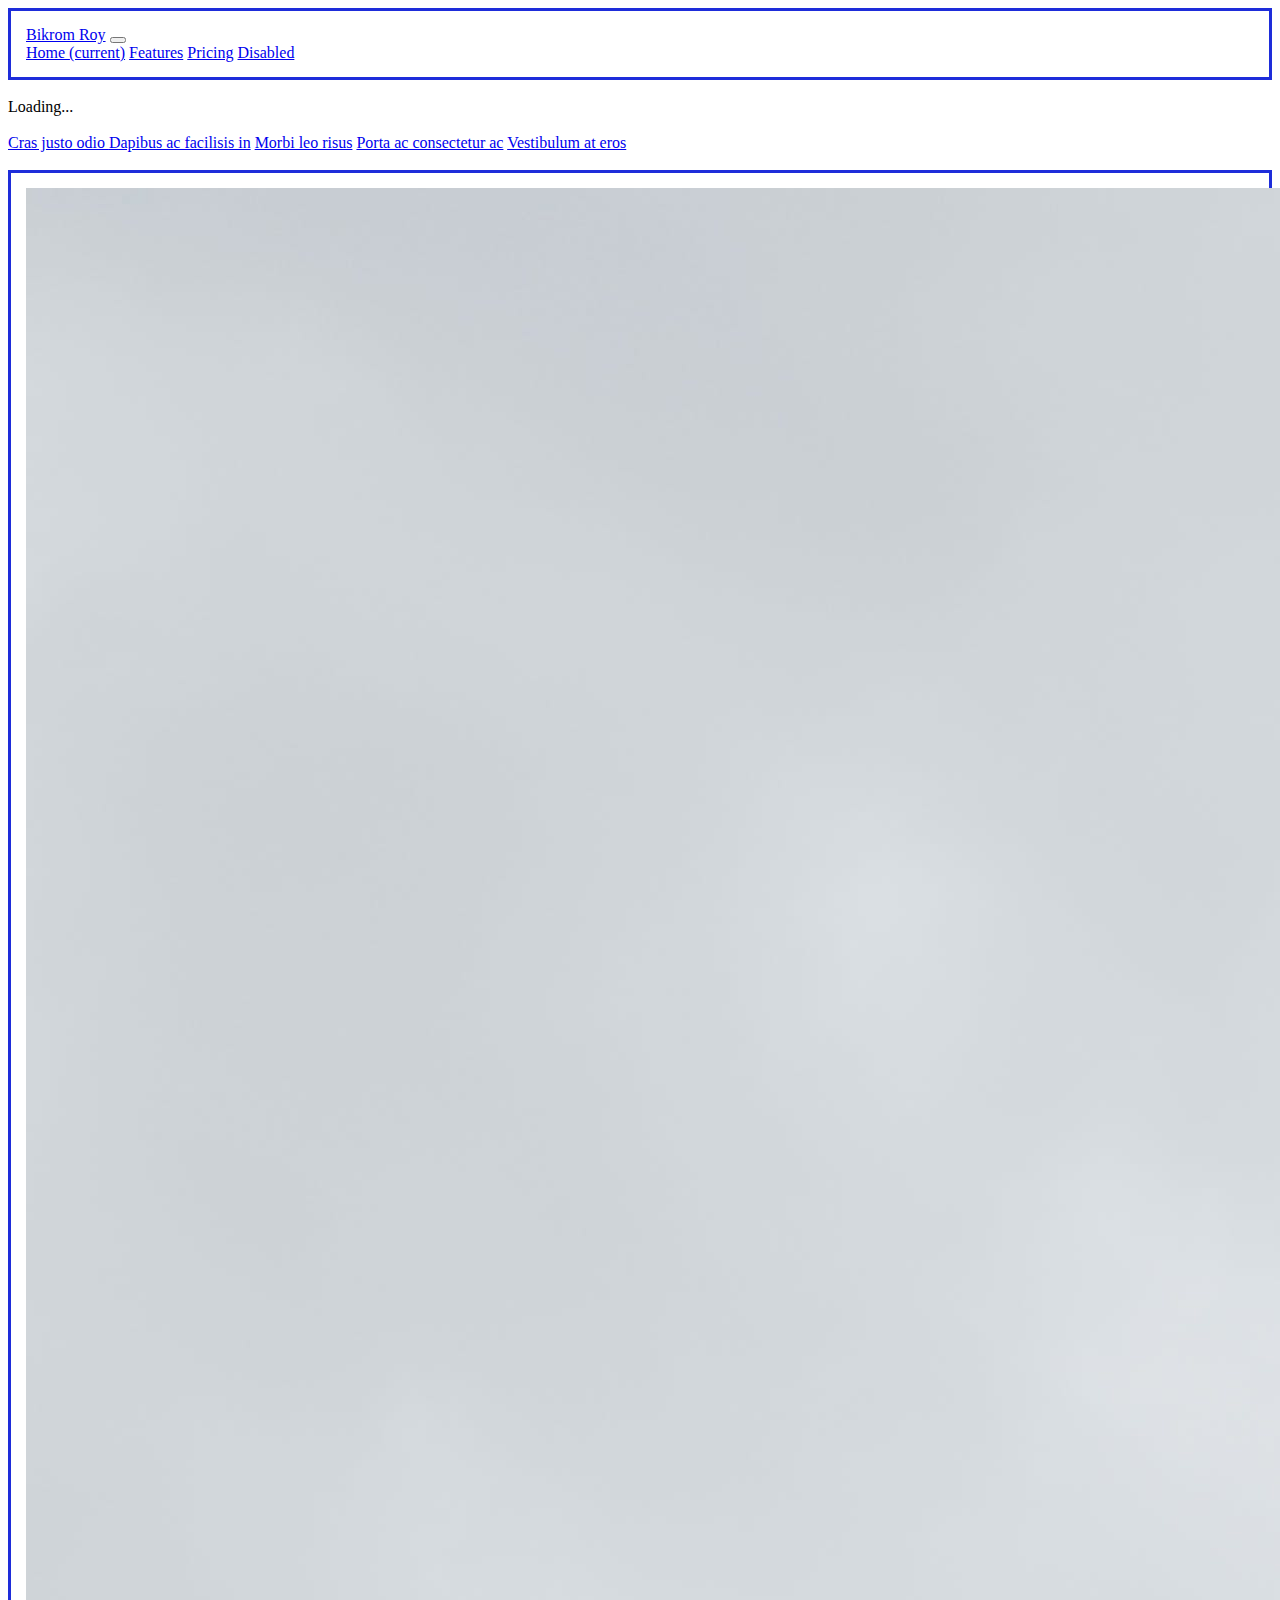
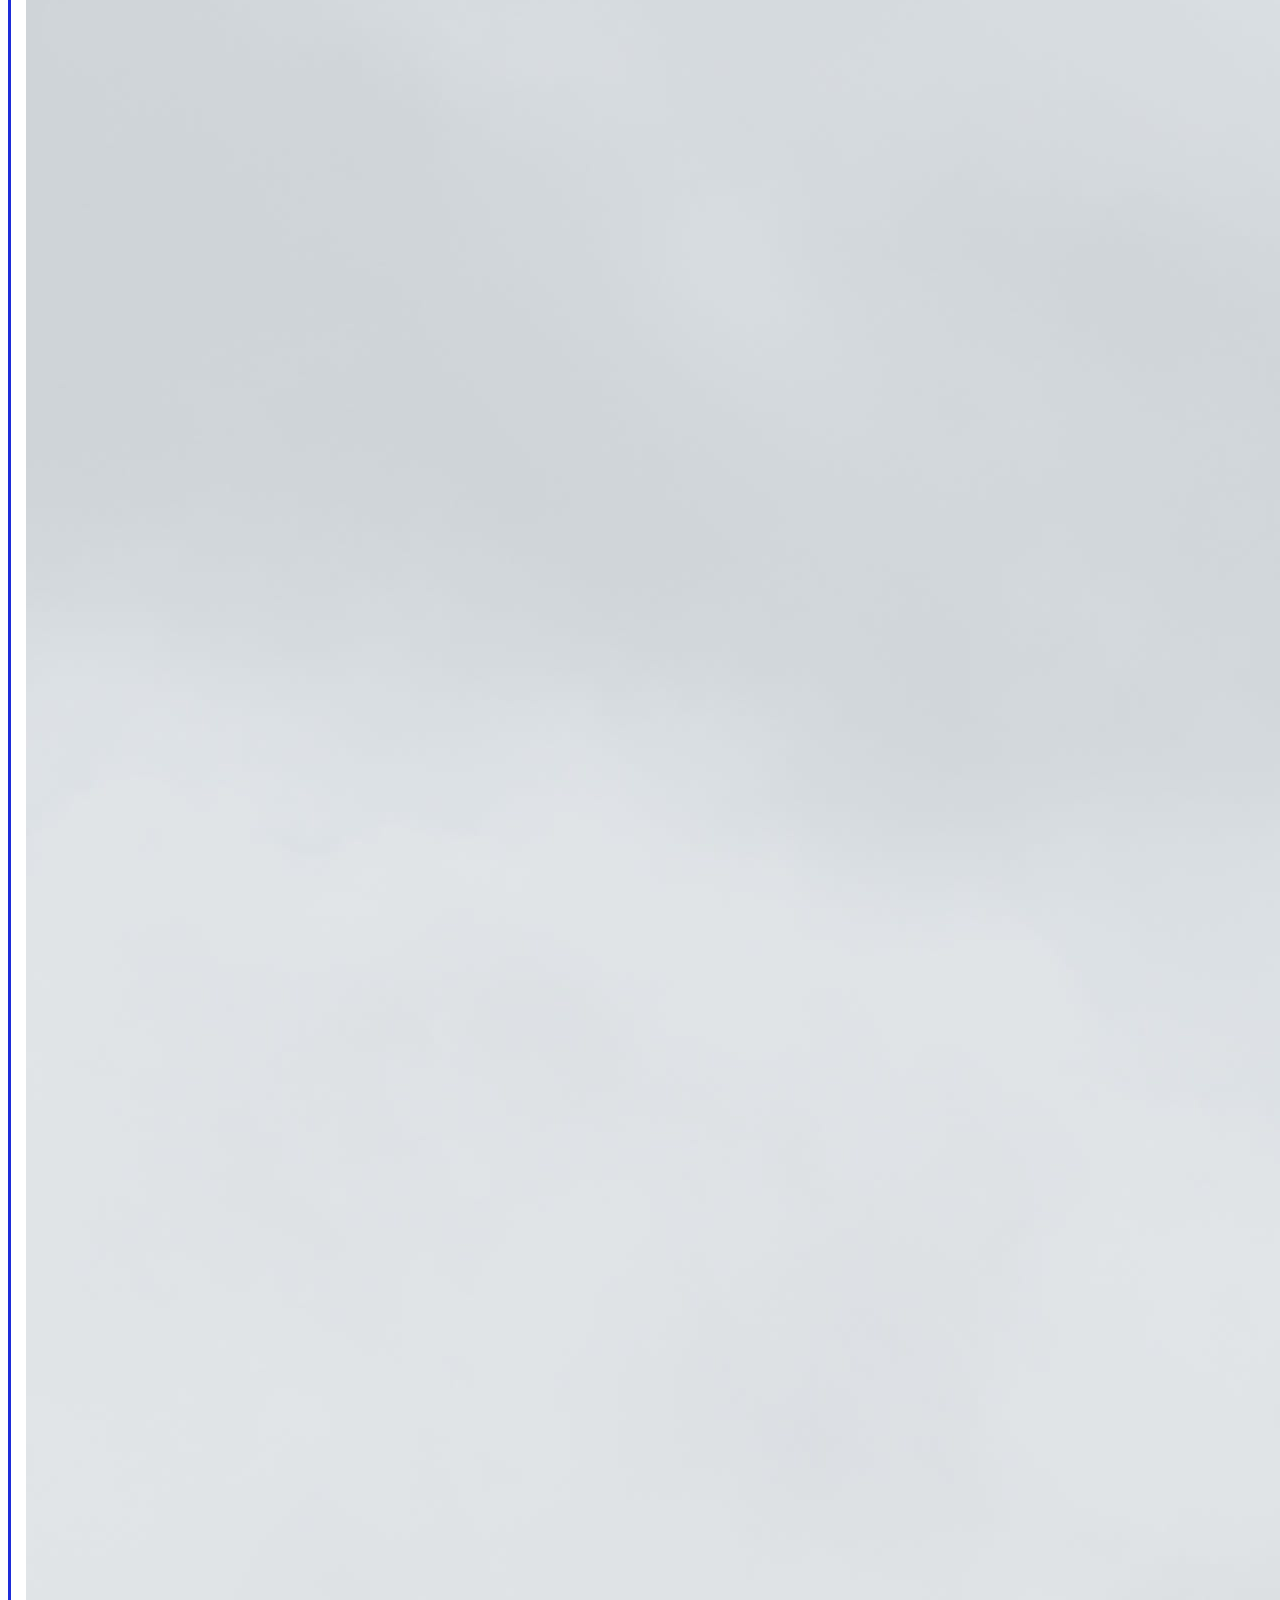
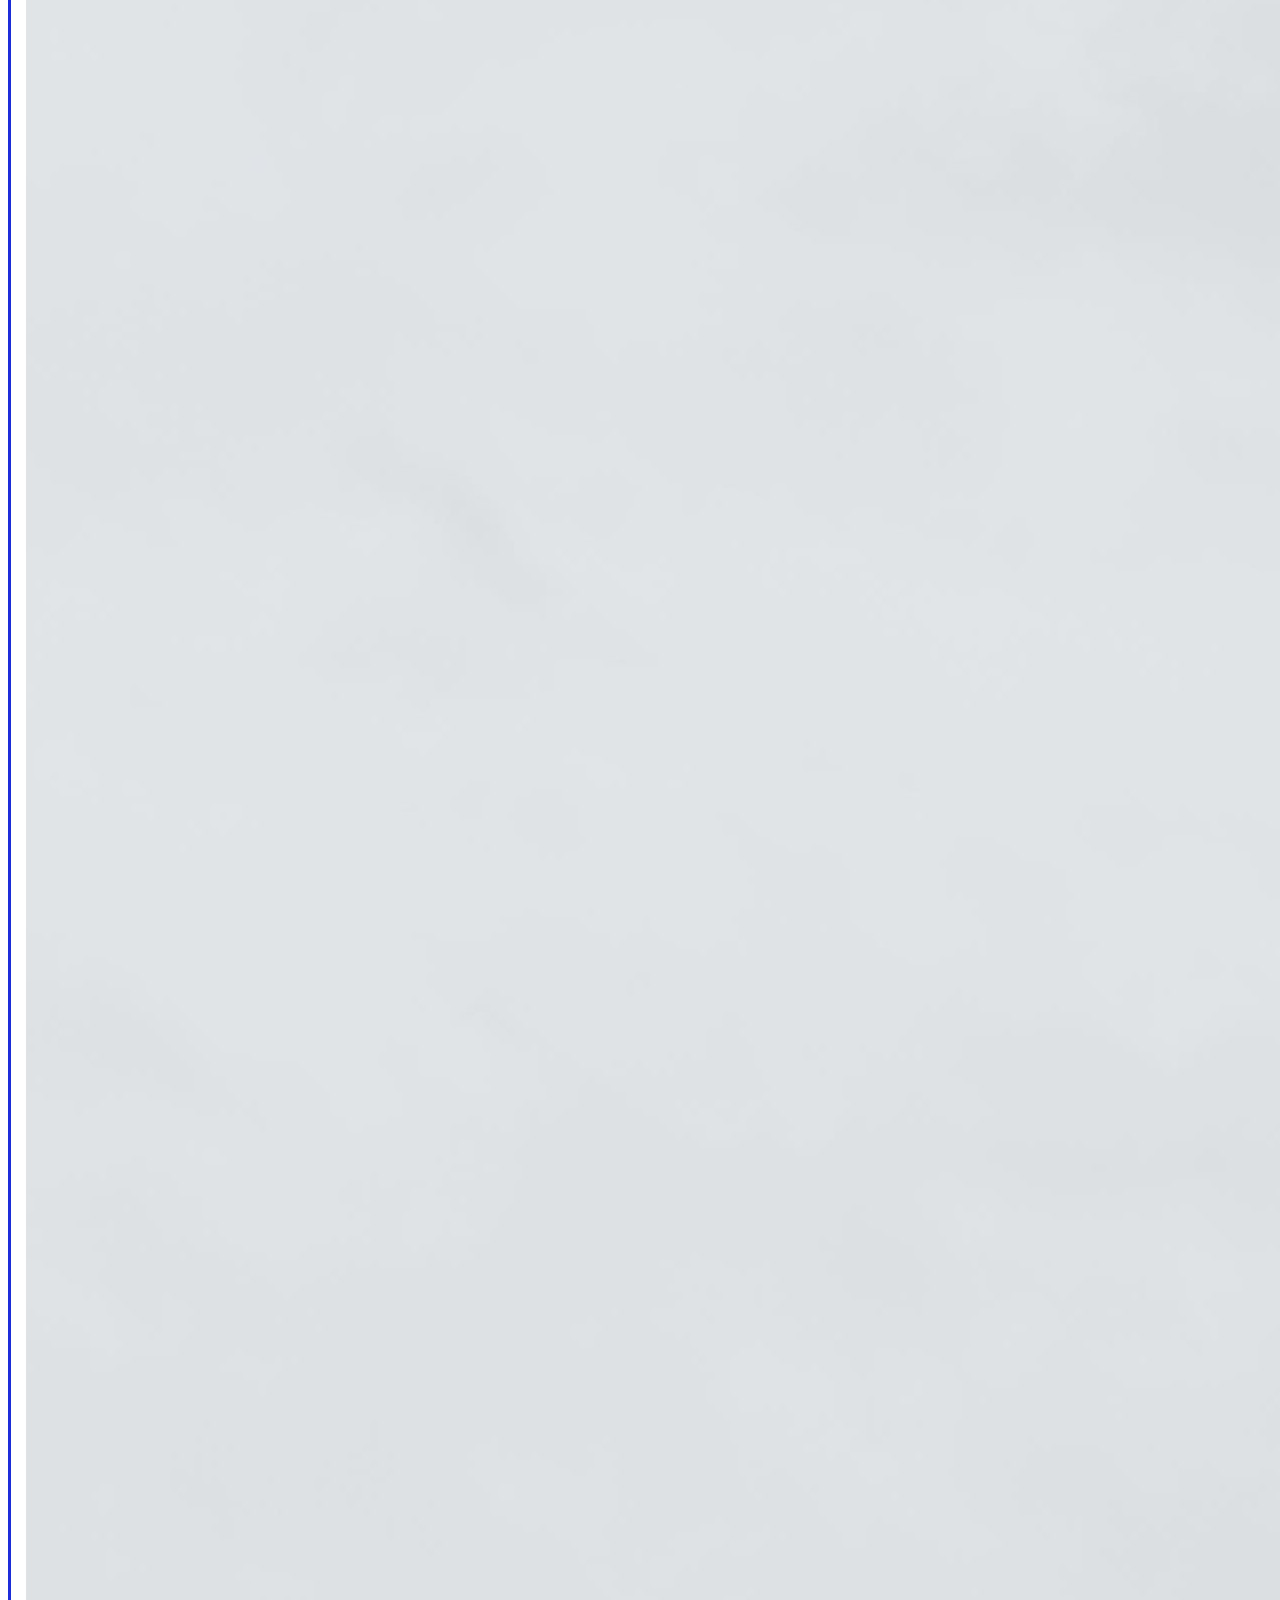
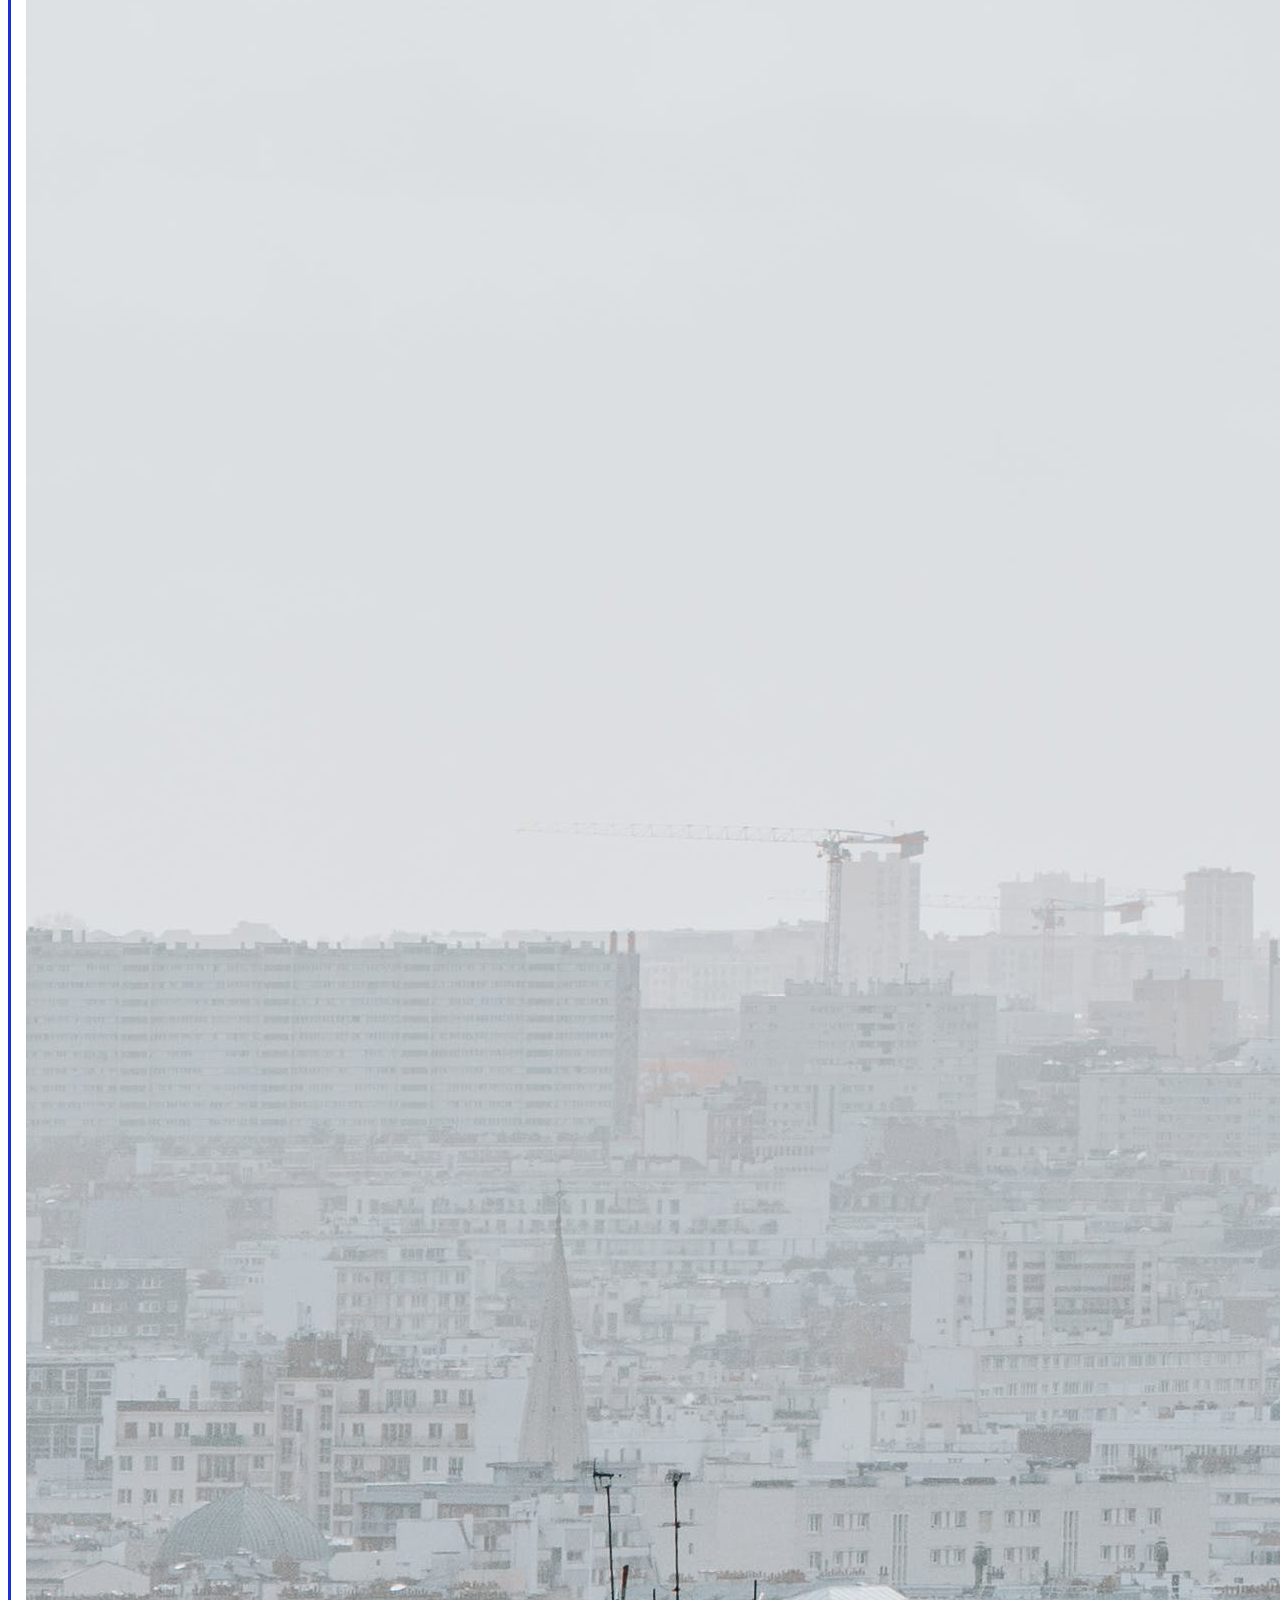
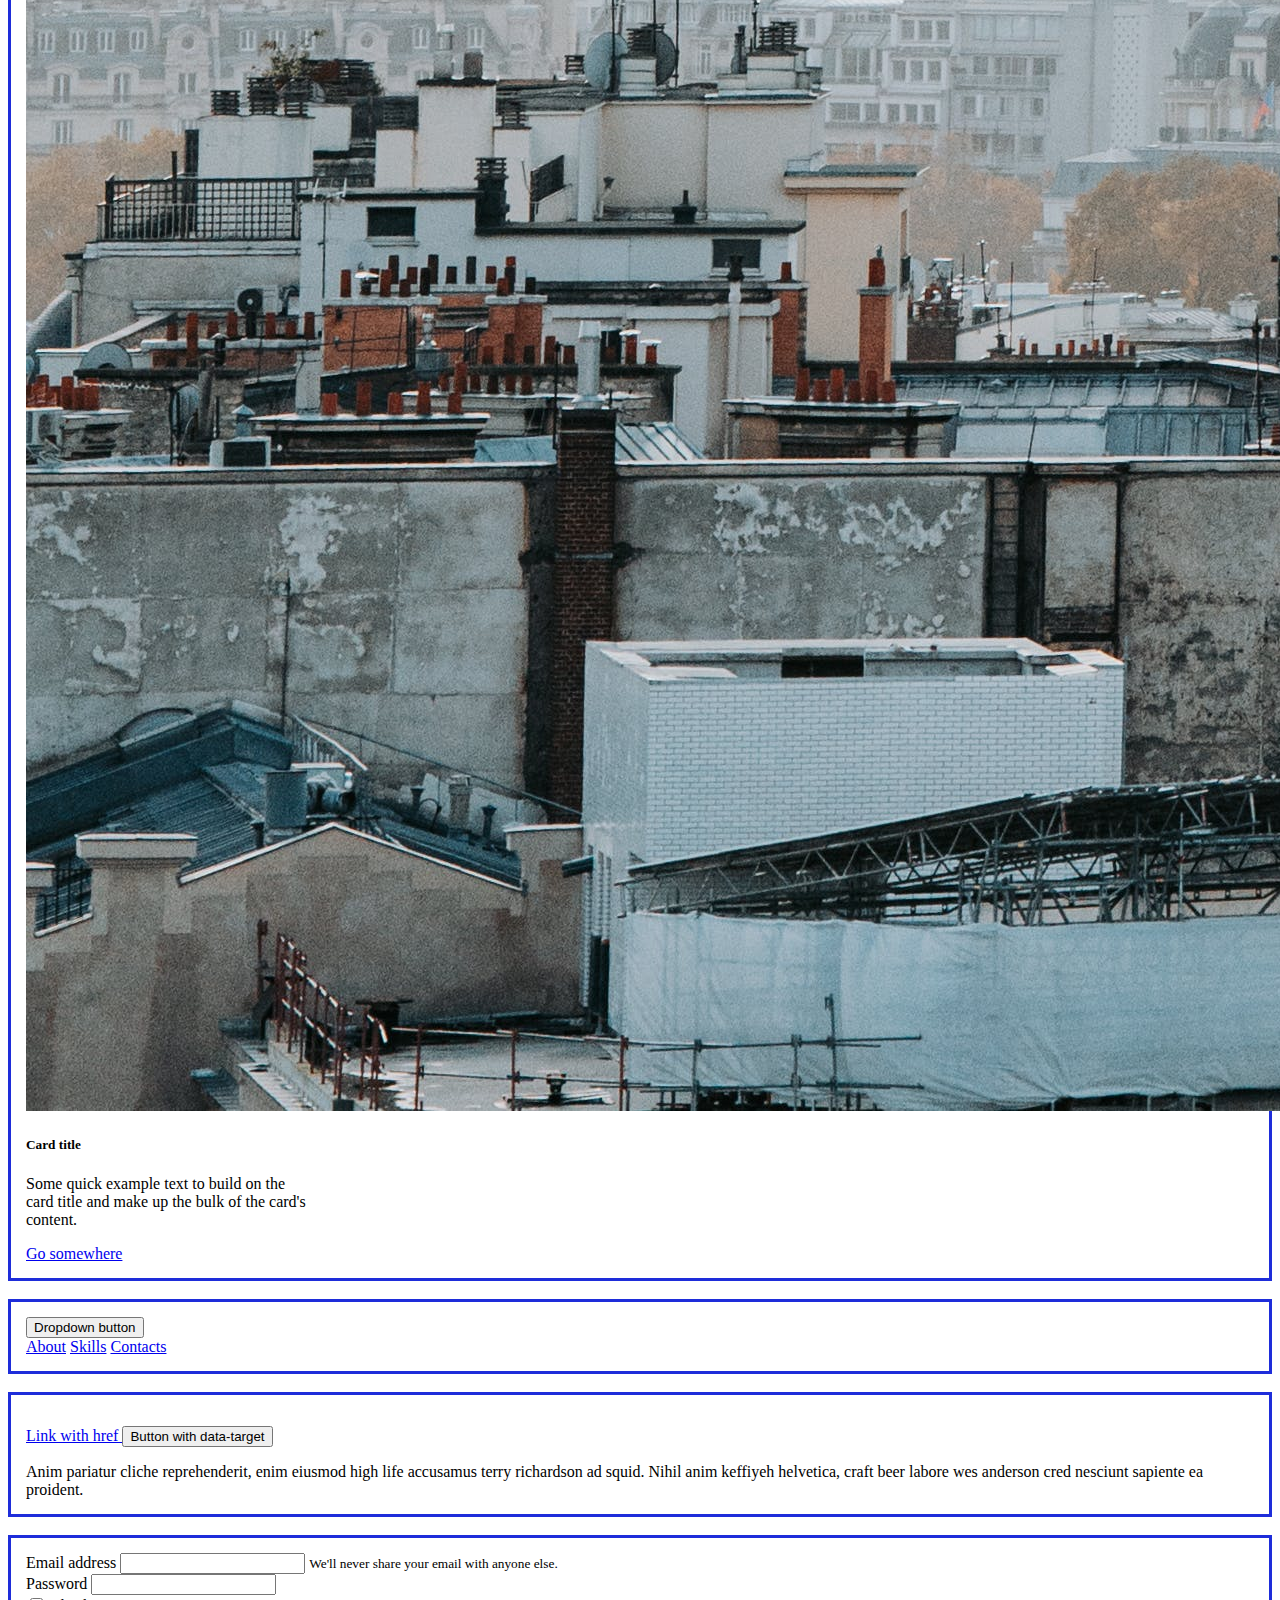
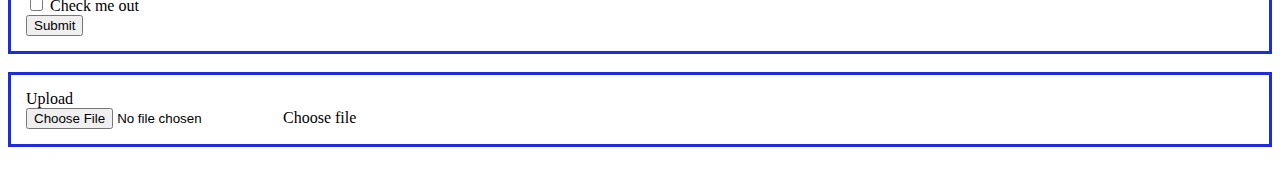
==== new index.html @ 65471af9 "new" ====
<!doctype html>
<html lang="en">

<head>
    <!-- Required meta tags -->
    <meta charset="utf-8">
    <meta name="viewport" content="width=device-width, initial-scale=1, shrink-to-fit=no">

    <!-- Bootstrap CSS -->
    <link rel="stylesheet" href="https://cdn.jsdelivr.net/npm/bootstrap@4.5.3/dist/css/bootstrap.min.css"
        integrity="sha384-TX8t27EcRE3e/ihU7zmQxVncDAy5uIKz4rEkgIXeMed4M0jlfIDPvg6uqKI2xXr2" crossorigin="anonymous">
    <link rel="stylesheet" href="/CSS/main.css">
    
    <title>Hello,Bootstrap</title>
</head>

<body>

    <!-- This is a navber section  -->
    <div class="container">
        <nav class="navbar navbar-expand-lg navbar-light bg-light">
            <a class="navbar-brand bg-danger" href="#">Bikrom Roy</a>
            <button class="navbar-toggler" type="button" data-toggle="collapse" data-target="#navbarNavAltMarkup"
                aria-controls="navbarNavAltMarkup" aria-expanded="false" aria-label="Toggle navigation">
                <span class="navbar-toggler-icon"></span>
            </button>
            <div class="collapse navbar-collapse" id="navbarNavAltMarkup">
                <div class="navbar-nav">
                    <a class="nav-link active" href="#">Home <span class="sr-only">(current)</span></a>
                    <a class="nav-link" href="#">Features</a>
                    <a class="nav-link" href="#">Pricing</a>
                    <a class="nav-link disabled" href="#" tabindex="-1" aria-disabled="true">Disabled</a>
                </div>
            </div>
        </nav>
    </div>
<br>
    <!-- This is a span section  -->
    <div class="spinner-border text-primary m-5" role="status">
        <span class="sr-only">Loading...</span>
    </div>
    <br>

    <!-- This is a list group section  -->

    <div class="list-group">
        <a href="#" class="list-group-item list-group-item-action active">
            Cras justo odio
        </a>
        <a href="#" class="list-group-item list-group-item-action">Dapibus ac facilisis in</a>
        <a href="#" class="list-group-item list-group-item-action">Morbi leo risus</a>
        <a href="#" class="list-group-item list-group-item-action">Porta ac consectetur ac</a>
        <a href="#" class="list-group-item list-group-item-action disabled" tabindex="-1"
            aria-disabled="true">Vestibulum at eros</a>
    </div>
    <br>

    <!-- This is a cards section  -->
    <div class="container">

        <div class="card" style="width: 18rem;">
            <img src="/Image/eiffel tower.jpg" class="card-img-top" alt="...">

            <div class="card-body">
                <h5 class="card-title">Card title</h5>
                <p class="card-text">Some quick example text to build on the card title and make up the bulk of the
                    card's content.</p>
                <a href="#" class="btn btn-warning">Go somewhere</a>
            </div>
        </div>
    </div>
    <br>

    <!-- This is a Dropdown Section  -->

    <div class="container">
        <div class="dropdown m-3">
            <button class="btn btn-danger dropdown-toggle" type="button" id="dropdownMenuButton" data-toggle="dropdown"
                aria-haspopup="true" aria-expanded="false">
                Dropdown button
            </button>
            <div class="dropdown-menu" aria-labelledby="dropdownMenuButton">
                <a class="dropdown-item" href="#">About</a>
                <a class="dropdown-item" href="#">Skills</a>
                <a class="dropdown-item" href="#">Contacts</a>
            </div>
        </div>
    </div>
    </div>
<br>
    <!-- This is a collapse section  -->
    <div class="container">
        <p>
            <a class="btn btn-primary" data-toggle="collapse" href="#collapseExample" role="button"
                aria-expanded="false" aria-controls="collapseExample">
                Link with href
            </a>
            <button class="btn btn-primary" type="button" data-toggle="collapse" data-target="#collapseExample"
                aria-expanded="false" aria-controls="collapseExample">
                Button with data-target
            </button>
        </p>
        <div class="collapse" id="collapseExample">
            <div class="card card-body">
                Anim pariatur cliche reprehenderit, enim eiusmod high life accusamus terry richardson ad squid. Nihil
                anim keffiyeh helvetica, craft beer labore wes anderson cred nesciunt sapiente ea proident.
            </div>
        </div>
    </div>
<br>
    <!-- This is a Form Section  -->
    <div class="container">
        <form>
            <div class="form-group">
                <label for="exampleInputEmail1">Email address</label>
                <input type="email" class="form-control" id="exampleInputEmail1" aria-describedby="emailHelp">
                <small id="emailHelp" class="form-text text-muted">We'll never share your email with anyone
                    else.</small>
            </div>
            <div class="form-group">
                <label for="exampleInputPassword1">Password</label>
                <input type="password" class="form-control" id="exampleInputPassword1">
            </div>
            <div class="form-group form-check">
                <input type="checkbox" class="form-check-input" id="exampleCheck1">
                <label class="form-check-label" for="exampleCheck1">Check me out</label>
            </div>
            <button type="submit" class="btn btn-warning">Submit</button>
        </form>
    </div>
<br>

<!-- This is a input Section  -->

<div class="container">
    <div class="input-group m-3">
        <div class="input-group-prepend">
          <span class="input-group-text" id="inputGroupFileAddon01">Upload</span>
        </div>
        <div class="custom-file">
          <input type="file" class="custom-file-input" id="inputGroupFile01" aria-describedby="inputGroupFileAddon01">
          <label class="custom-file-label" for="inputGroupFile01">Choose file</label>
        </div>
      </div>
</div>
<br>





    <!-- Optional JavaScript; choose one of the two! -->

    <!-- Option 1: jQuery and Bootstrap Bundle (includes Popper) -->
    <script src="https://code.jquery.com/jquery-3.5.1.slim.min.js"
        integrity="sha384-DfXdz2htPH0lsSSs5nCTpuj/zy4C+OGpamoFVy38MVBnE+IbbVYUew+OrCXaRkfj"
        crossorigin="anonymous"></script>
    <script src="https://cdn.jsdelivr.net/npm/bootstrap@4.5.3/dist/js/bootstrap.bundle.min.js"
        integrity="sha384-ho+j7jyWK8fNQe+A12Hb8AhRq26LrZ/JpcUGGOn+Y7RsweNrtN/tE3MoK7ZeZDyx"
        crossorigin="anonymous"></script>

    <!-- Option 2: jQuery, Popper.js, and Bootstrap JS
    <script src="https://code.jquery.com/jquery-3.5.1.slim.min.js" integrity="sha384-DfXdz2htPH0lsSSs5nCTpuj/zy4C+OGpamoFVy38MVBnE+IbbVYUew+OrCXaRkfj" crossorigin="anonymous"></script>
    <script src="https://cdn.jsdelivr.net/npm/popper.js@1.16.1/dist/umd/popper.min.js" integrity="sha384-9/reFTGAW83EW2RDu2S0VKaIzap3H66lZH81PoYlFhbGU+6BZp6G7niu735Sk7lN" crossorigin="anonymous"></script>
    <script src="https://cdn.jsdelivr.net/npm/bootstrap@4.5.3/dist/js/bootstrap.min.js" integrity="sha384-w1Q4orYjBQndcko6MimVbzY0tgp4pWB4lZ7lr30WKz0vr/aWKhXdBNmNb5D92v7s" crossorigin="anonymous"></script>
    -->
</body>

</html>
---- CSS/main.css ----
.container {
    border: 3px solid rgb(30, 45, 218);
    padding: 15px;

}

/* .container-fluide {
    border: 3px solid red;
    padding: 15px;

}

.col {
    border: 3px solid rgb(248, 63, 63);
}

.col-1 {
    border: 2px solid rgb(248, 63, 165);

}

.col-3 {
    border: 2px solid rgb(248, 63, 165);

}

.col-5 {
    border: 2px solid rgb(248, 63, 165);

}

.col-7 {
    border: 2px solid rgb(248, 63, 165);

}

.col-8 {
    border: 2px solid rgb(248, 63, 165);

}

.col-4 {
    border: 2px solid rgb(248, 63, 165);

} */
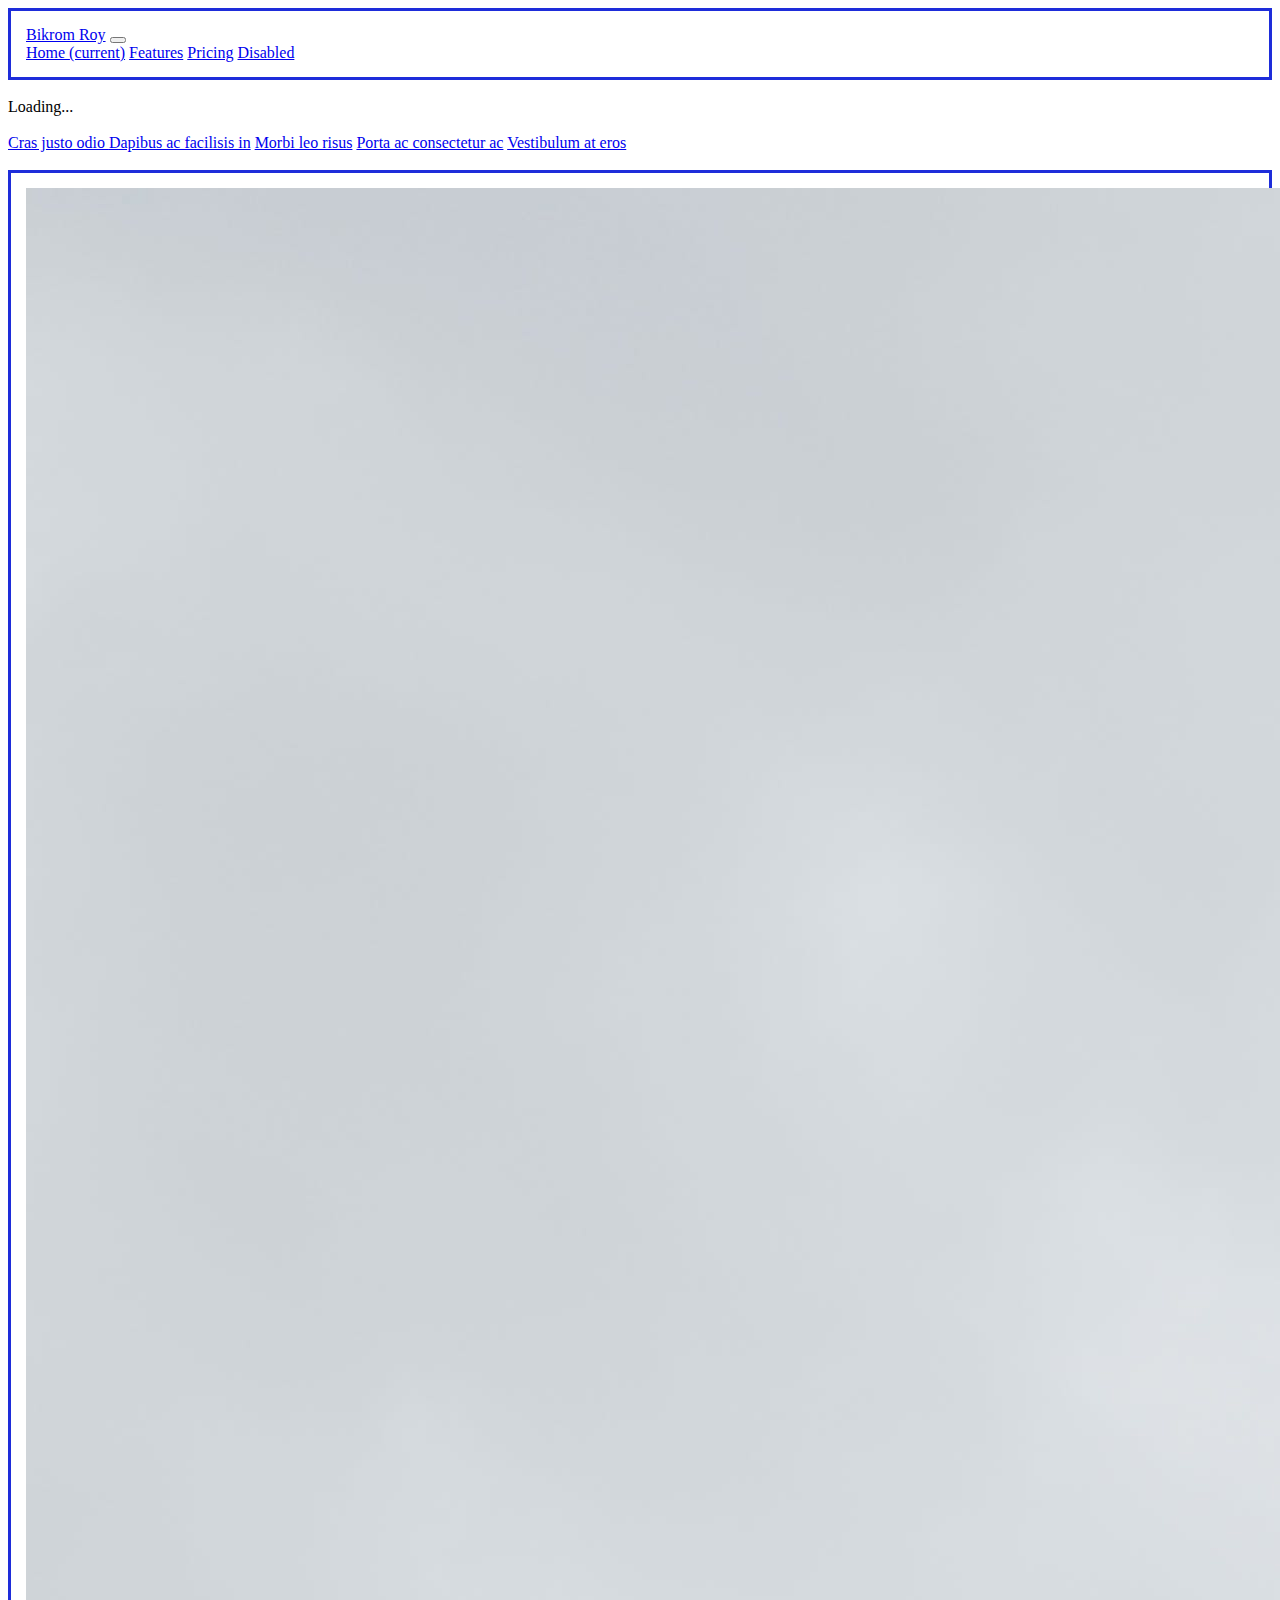
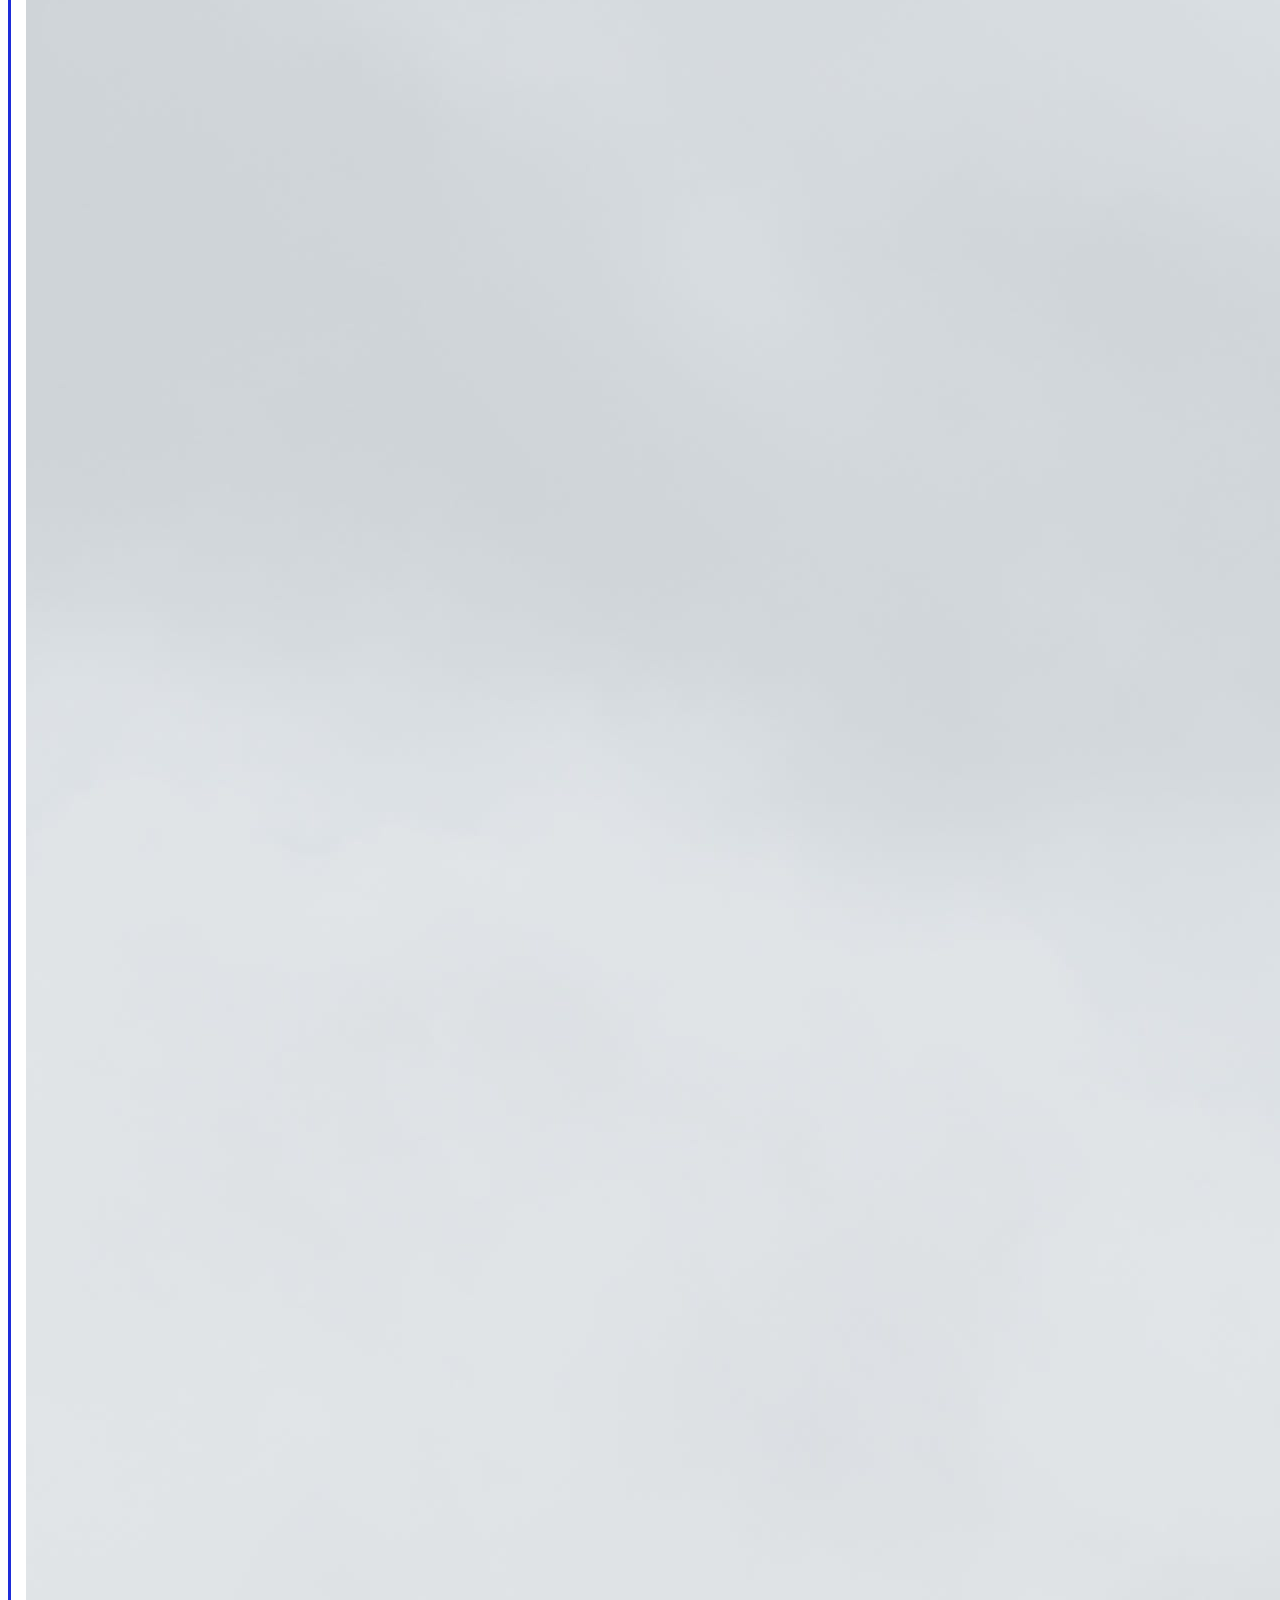
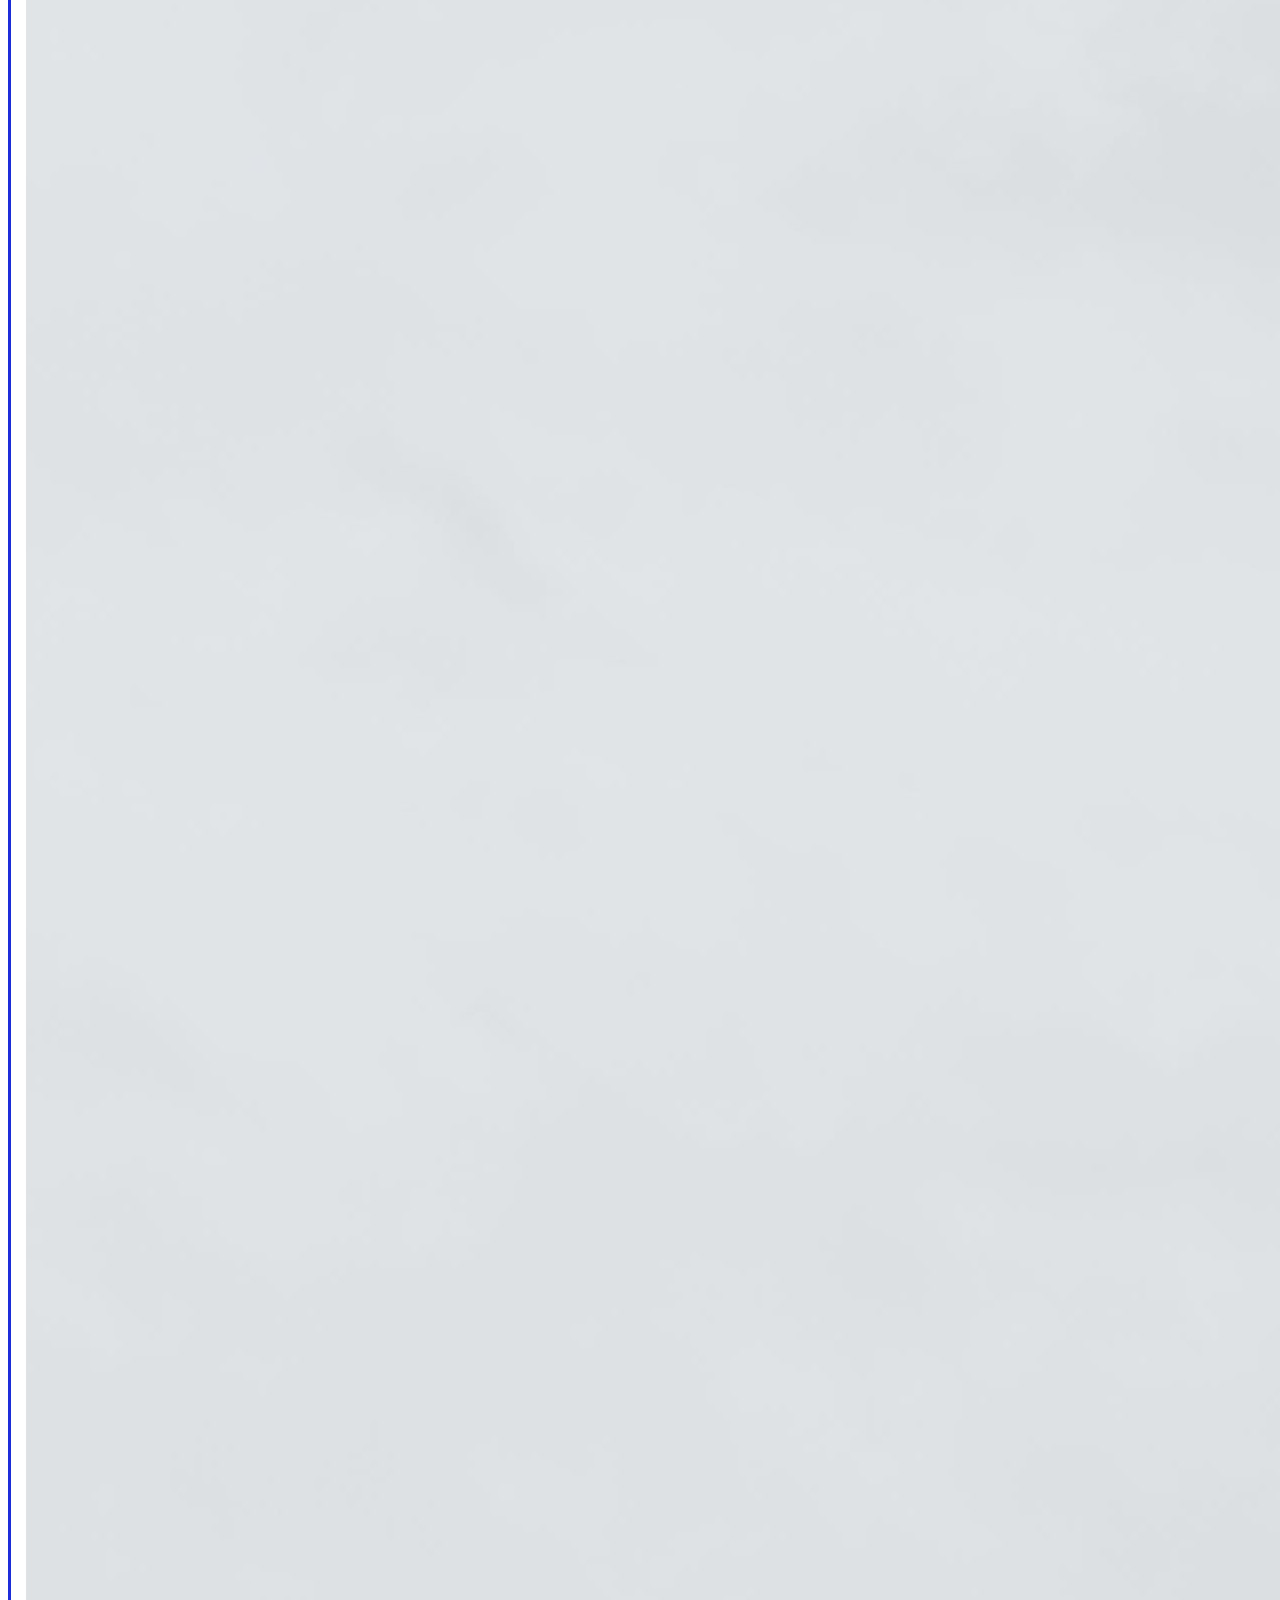
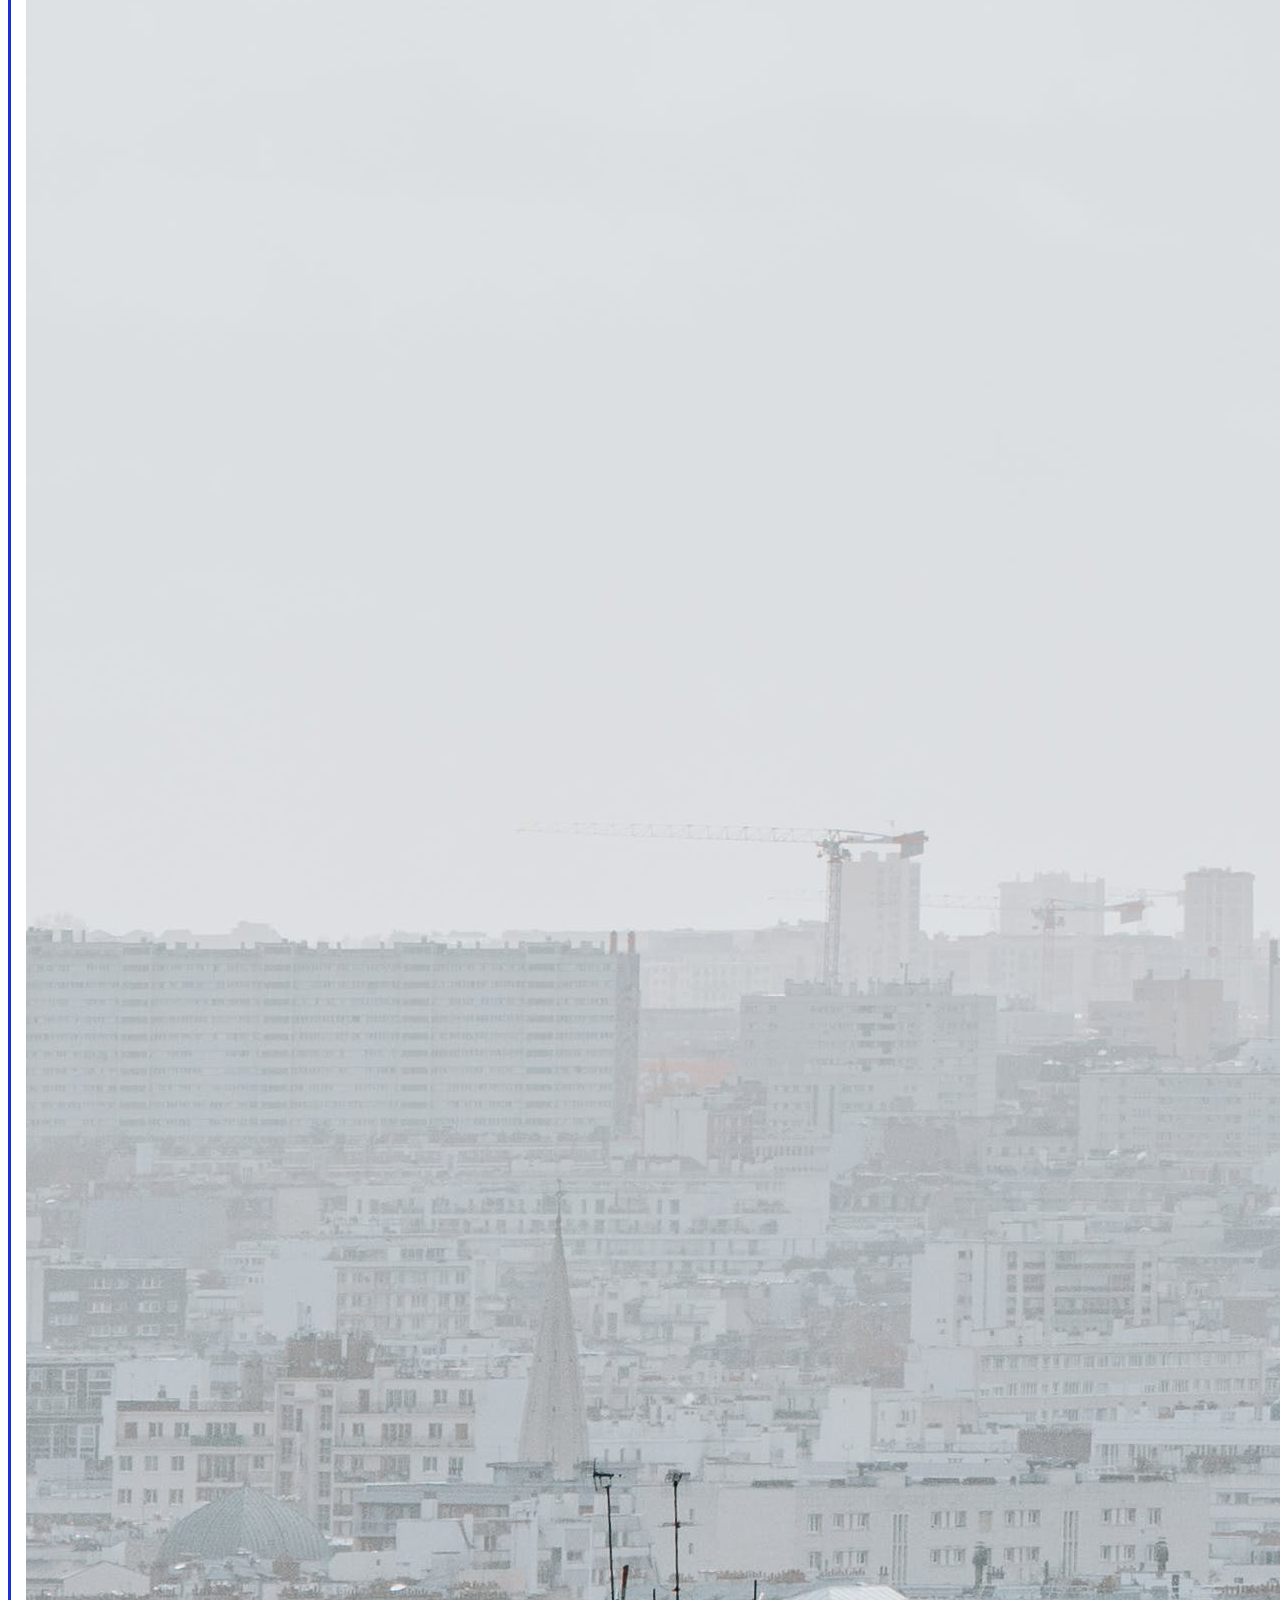
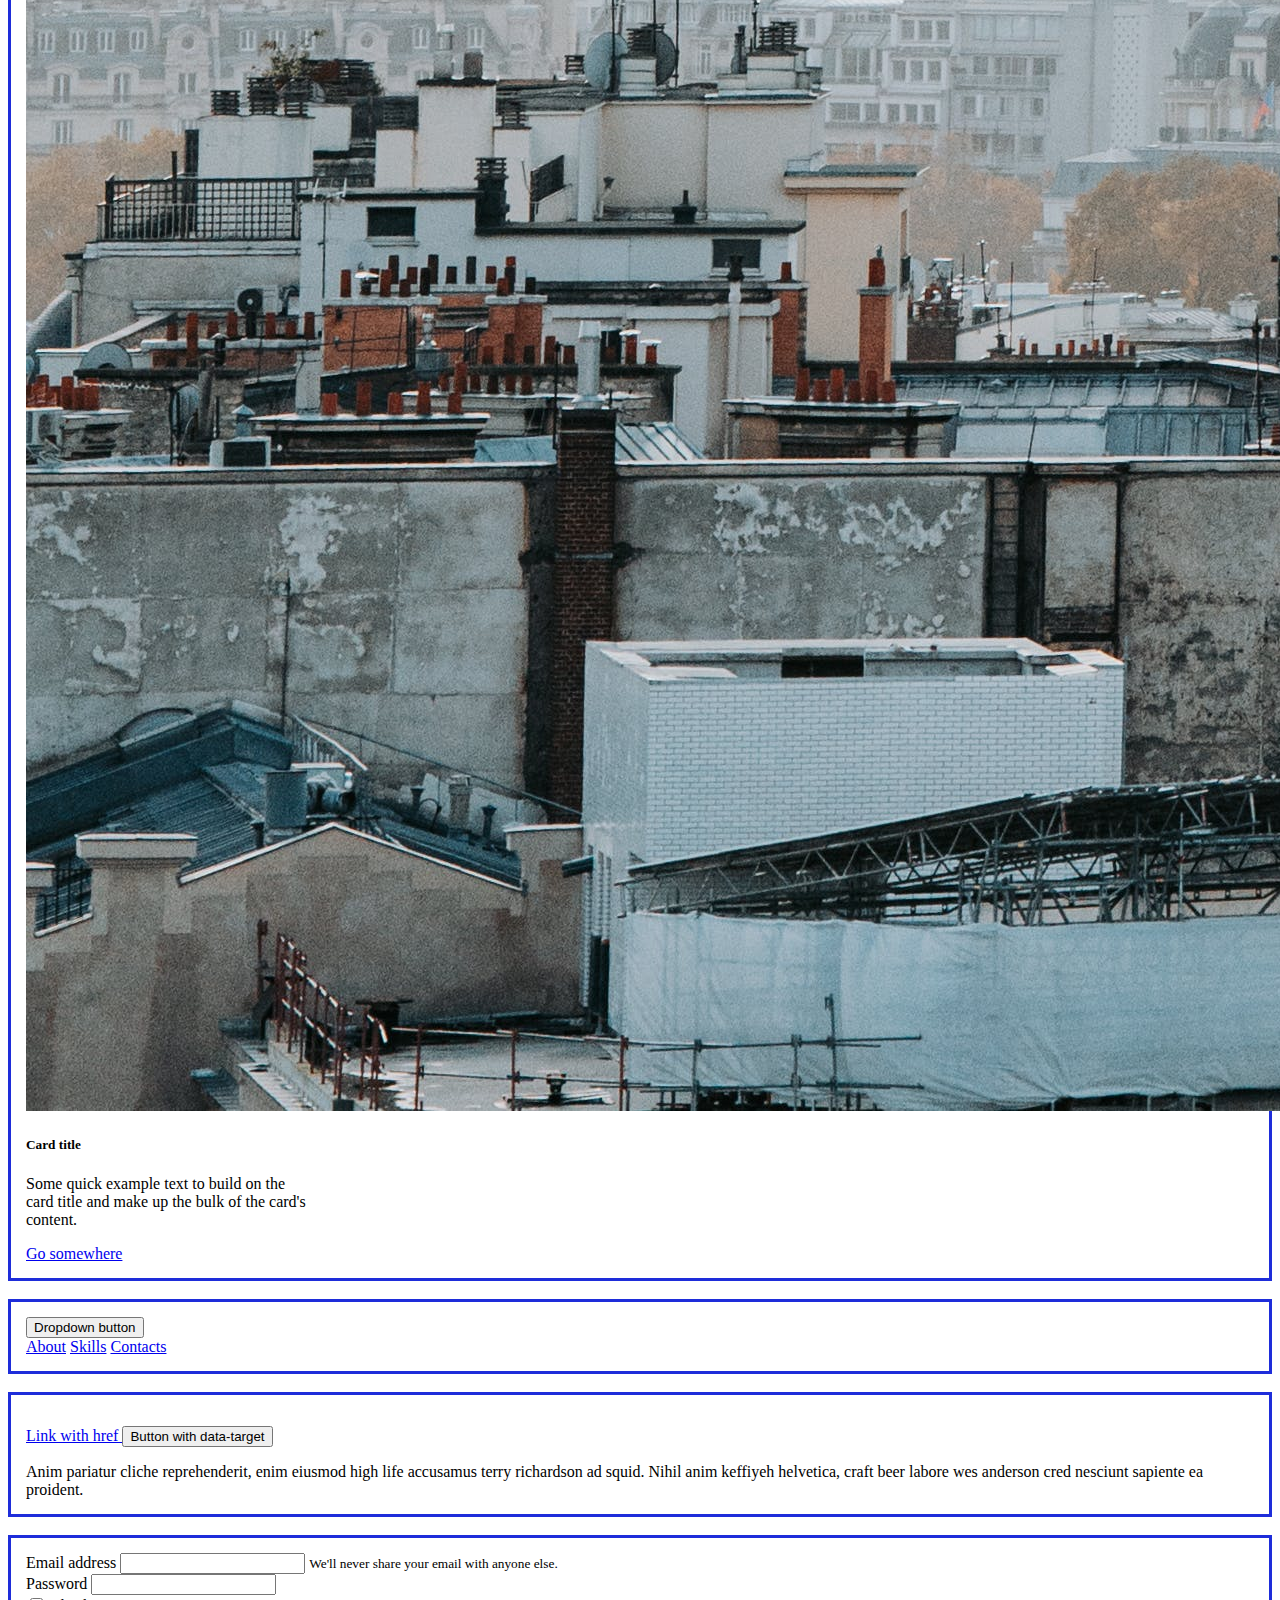
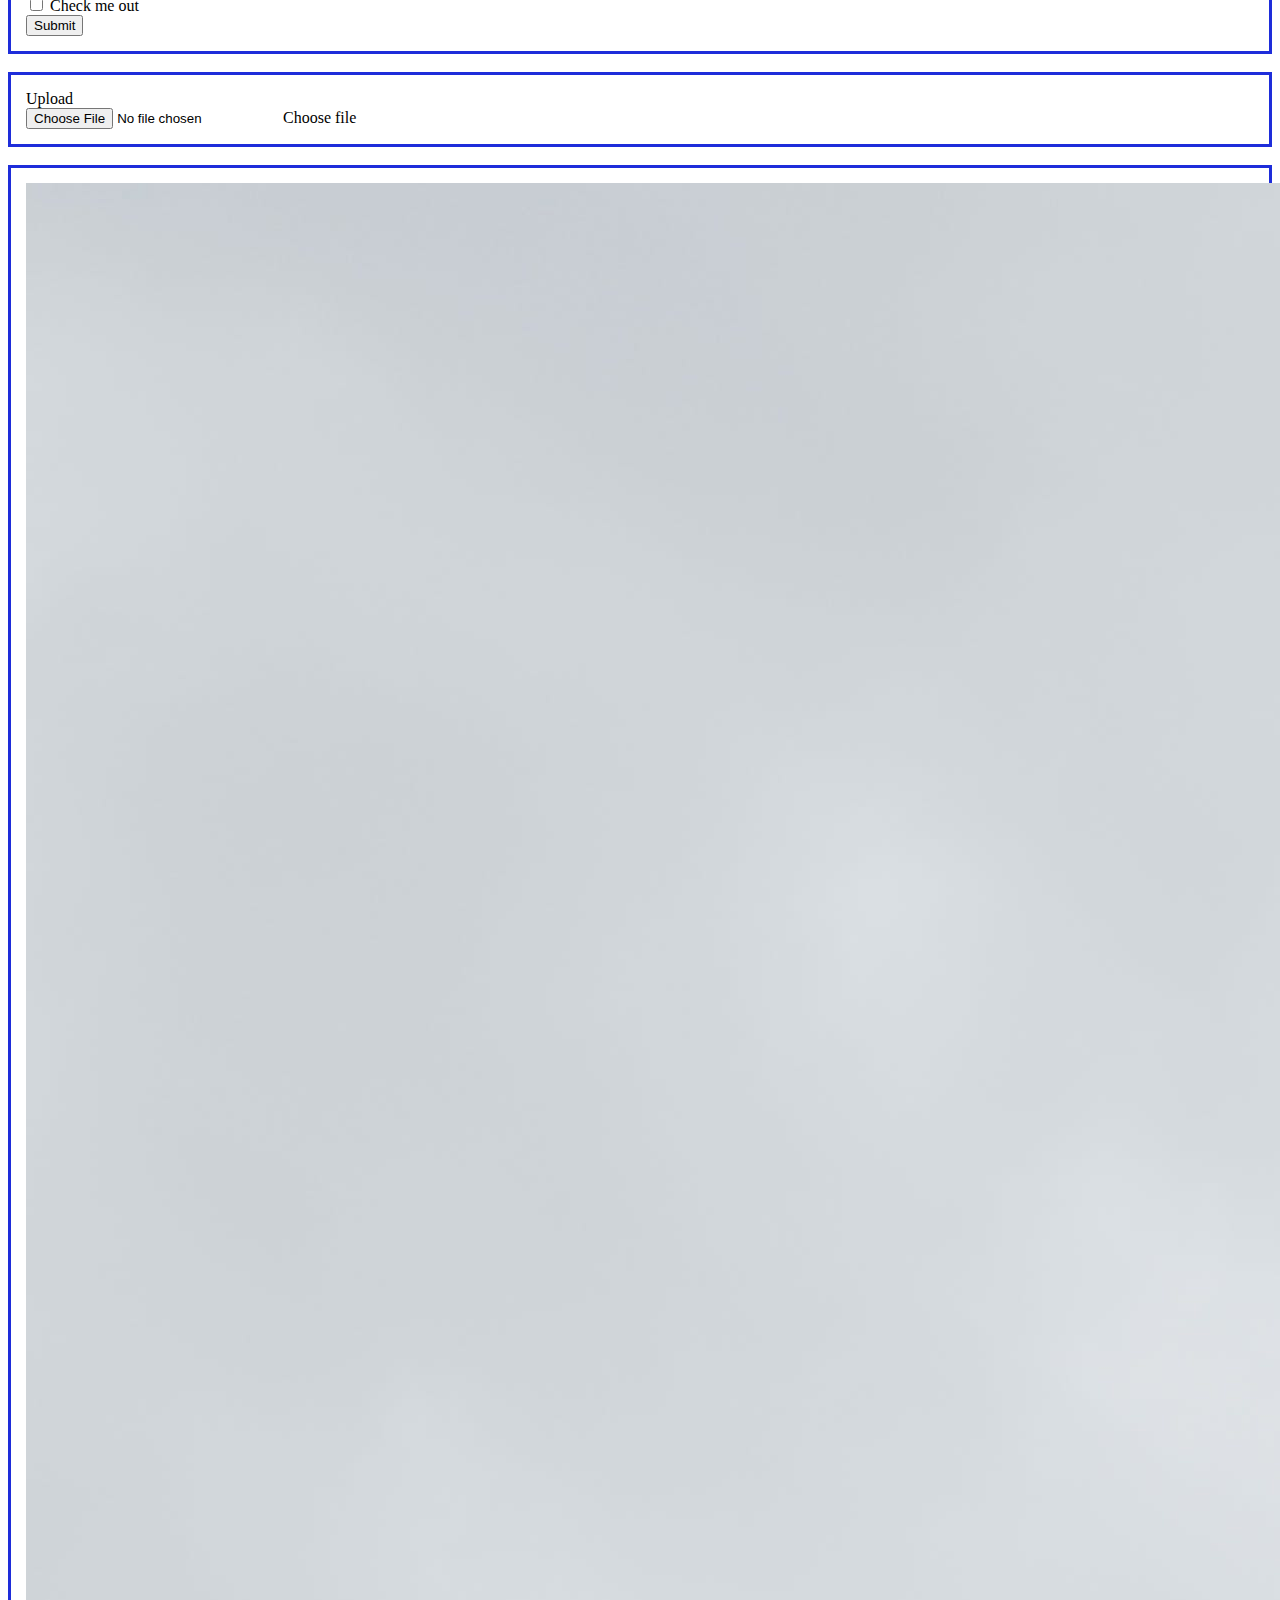
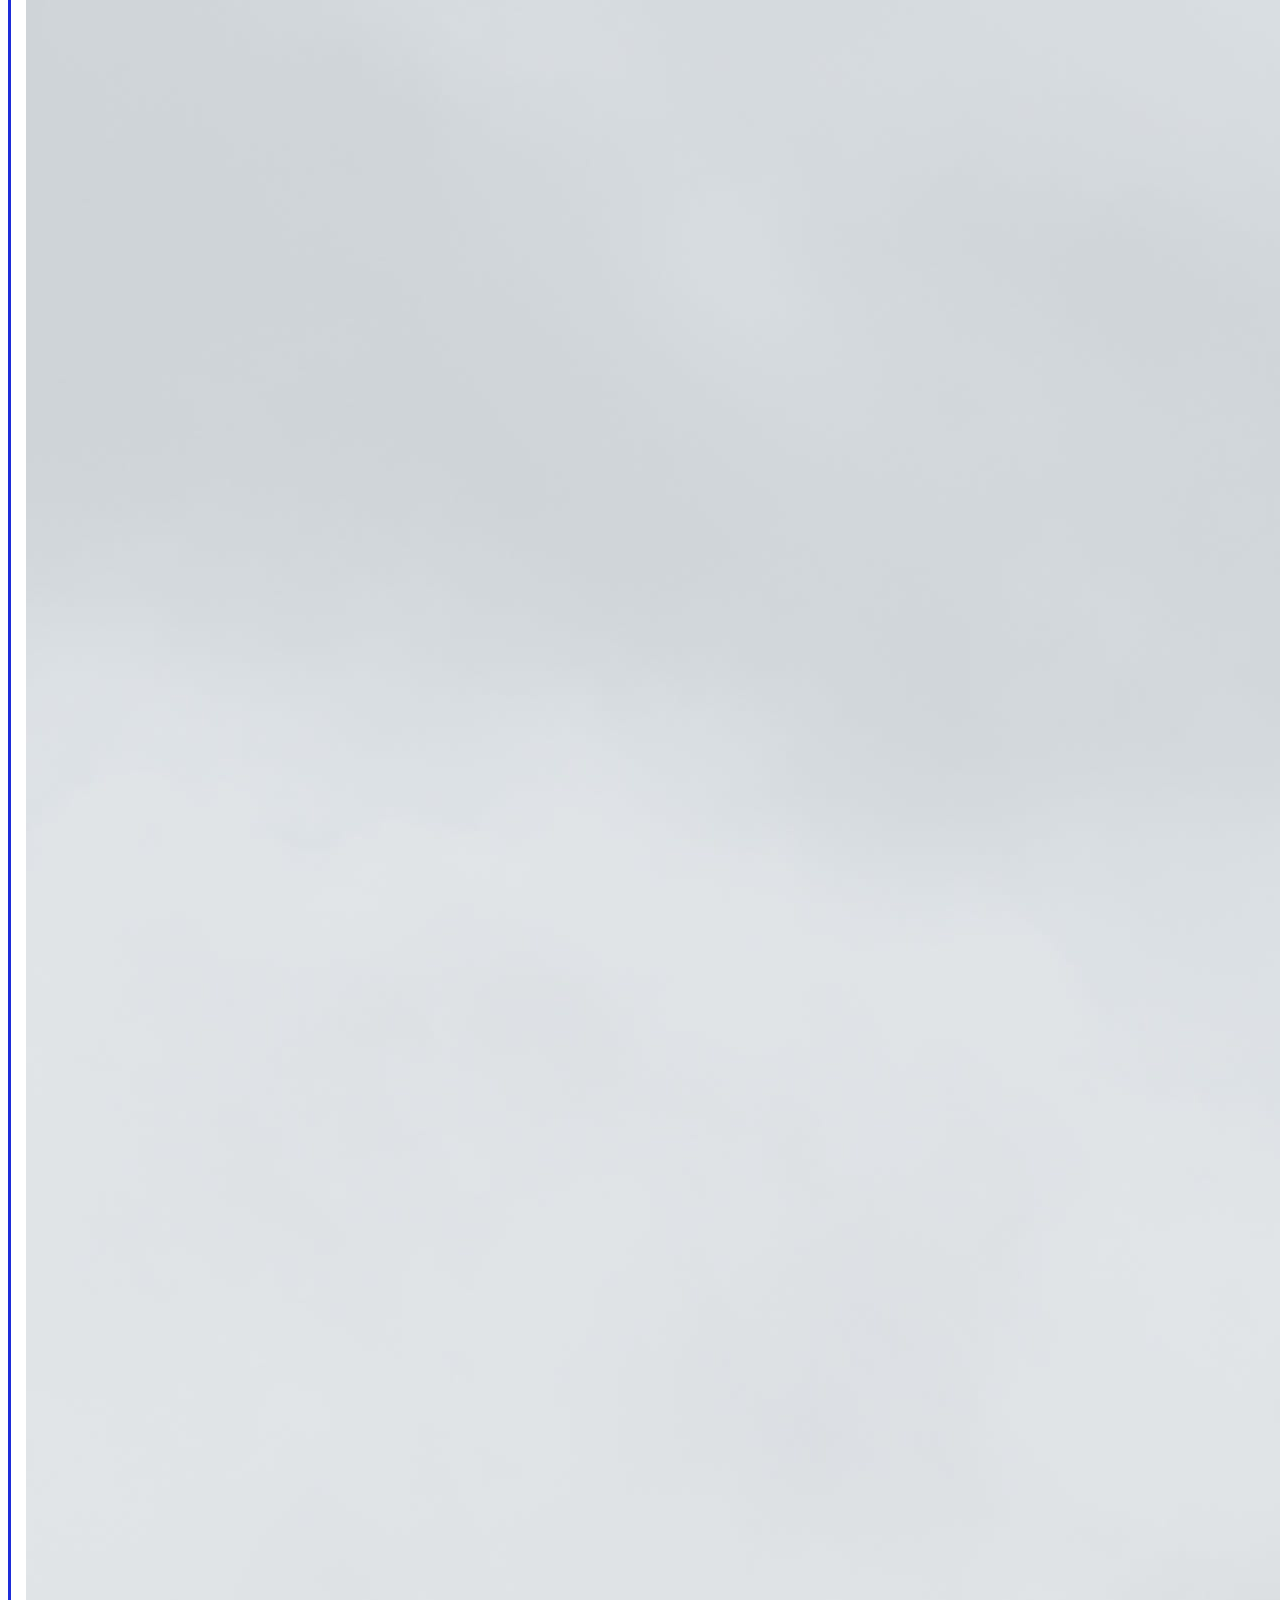
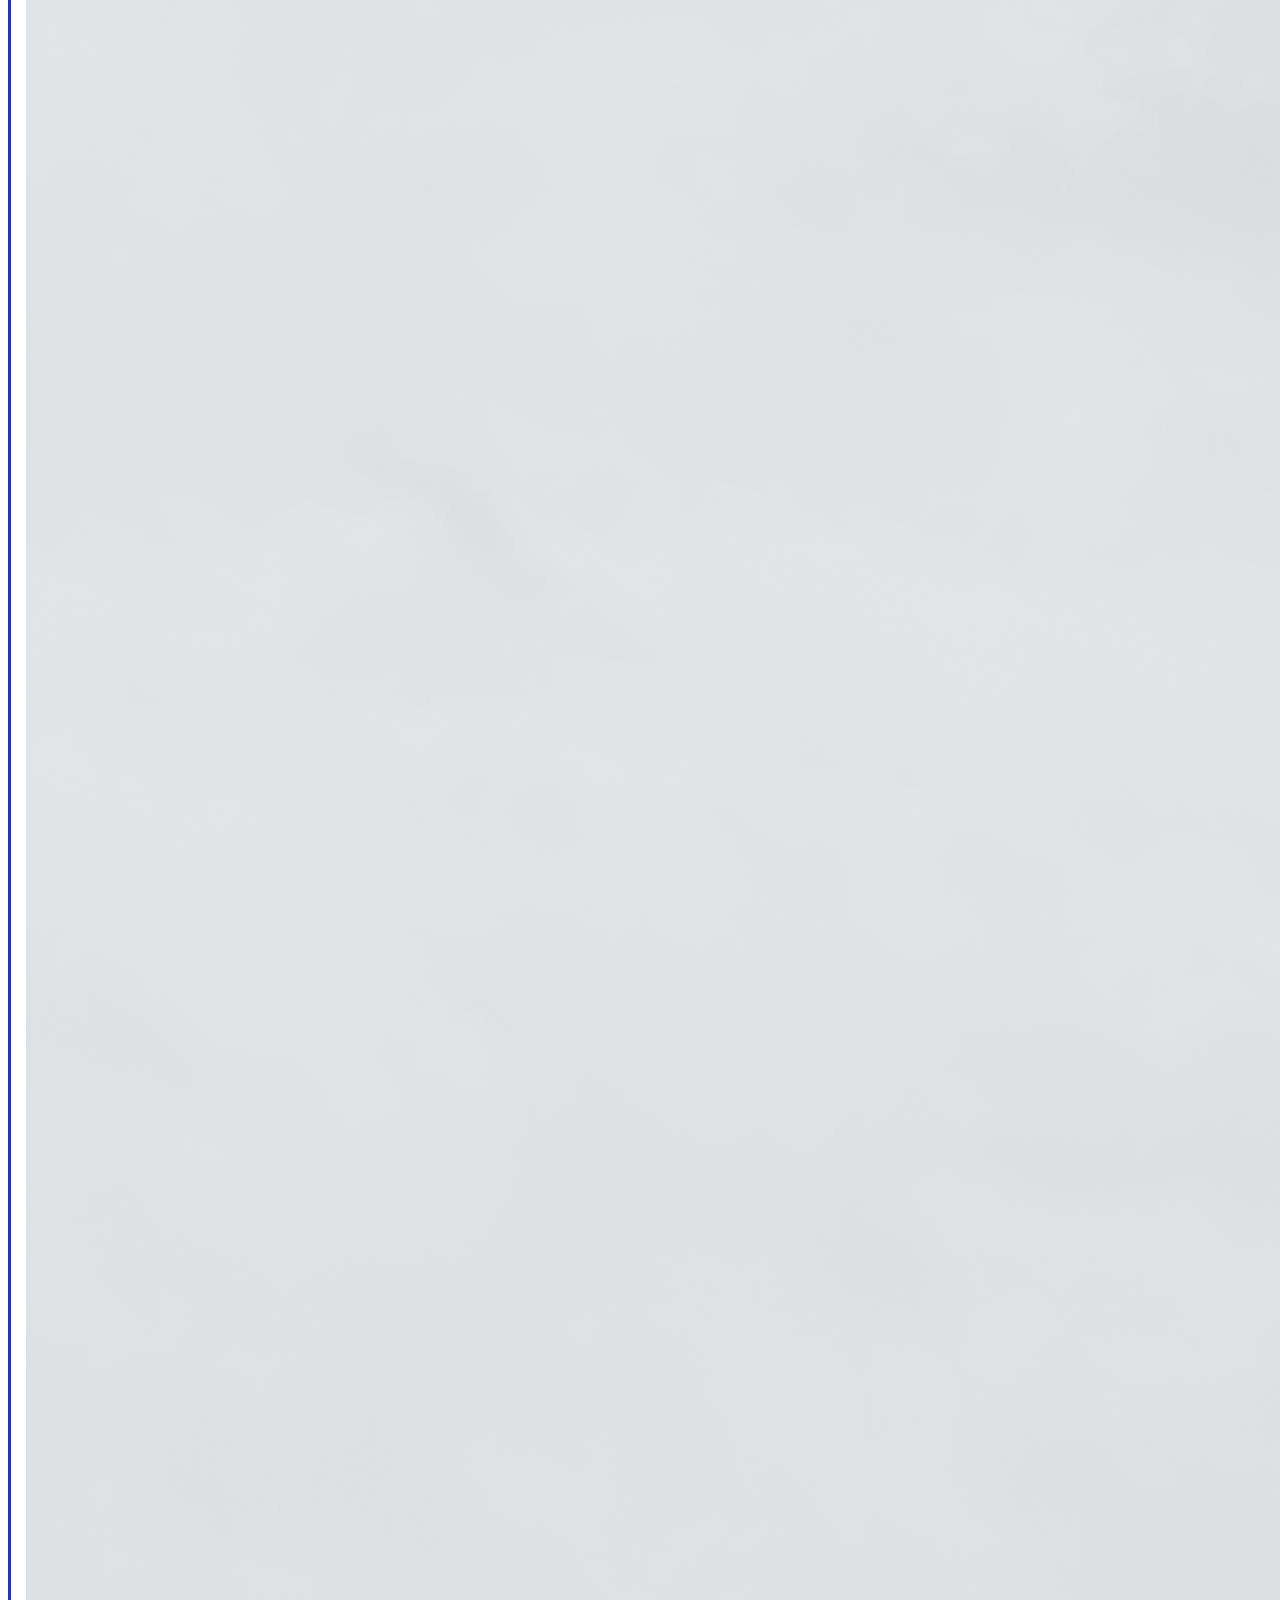
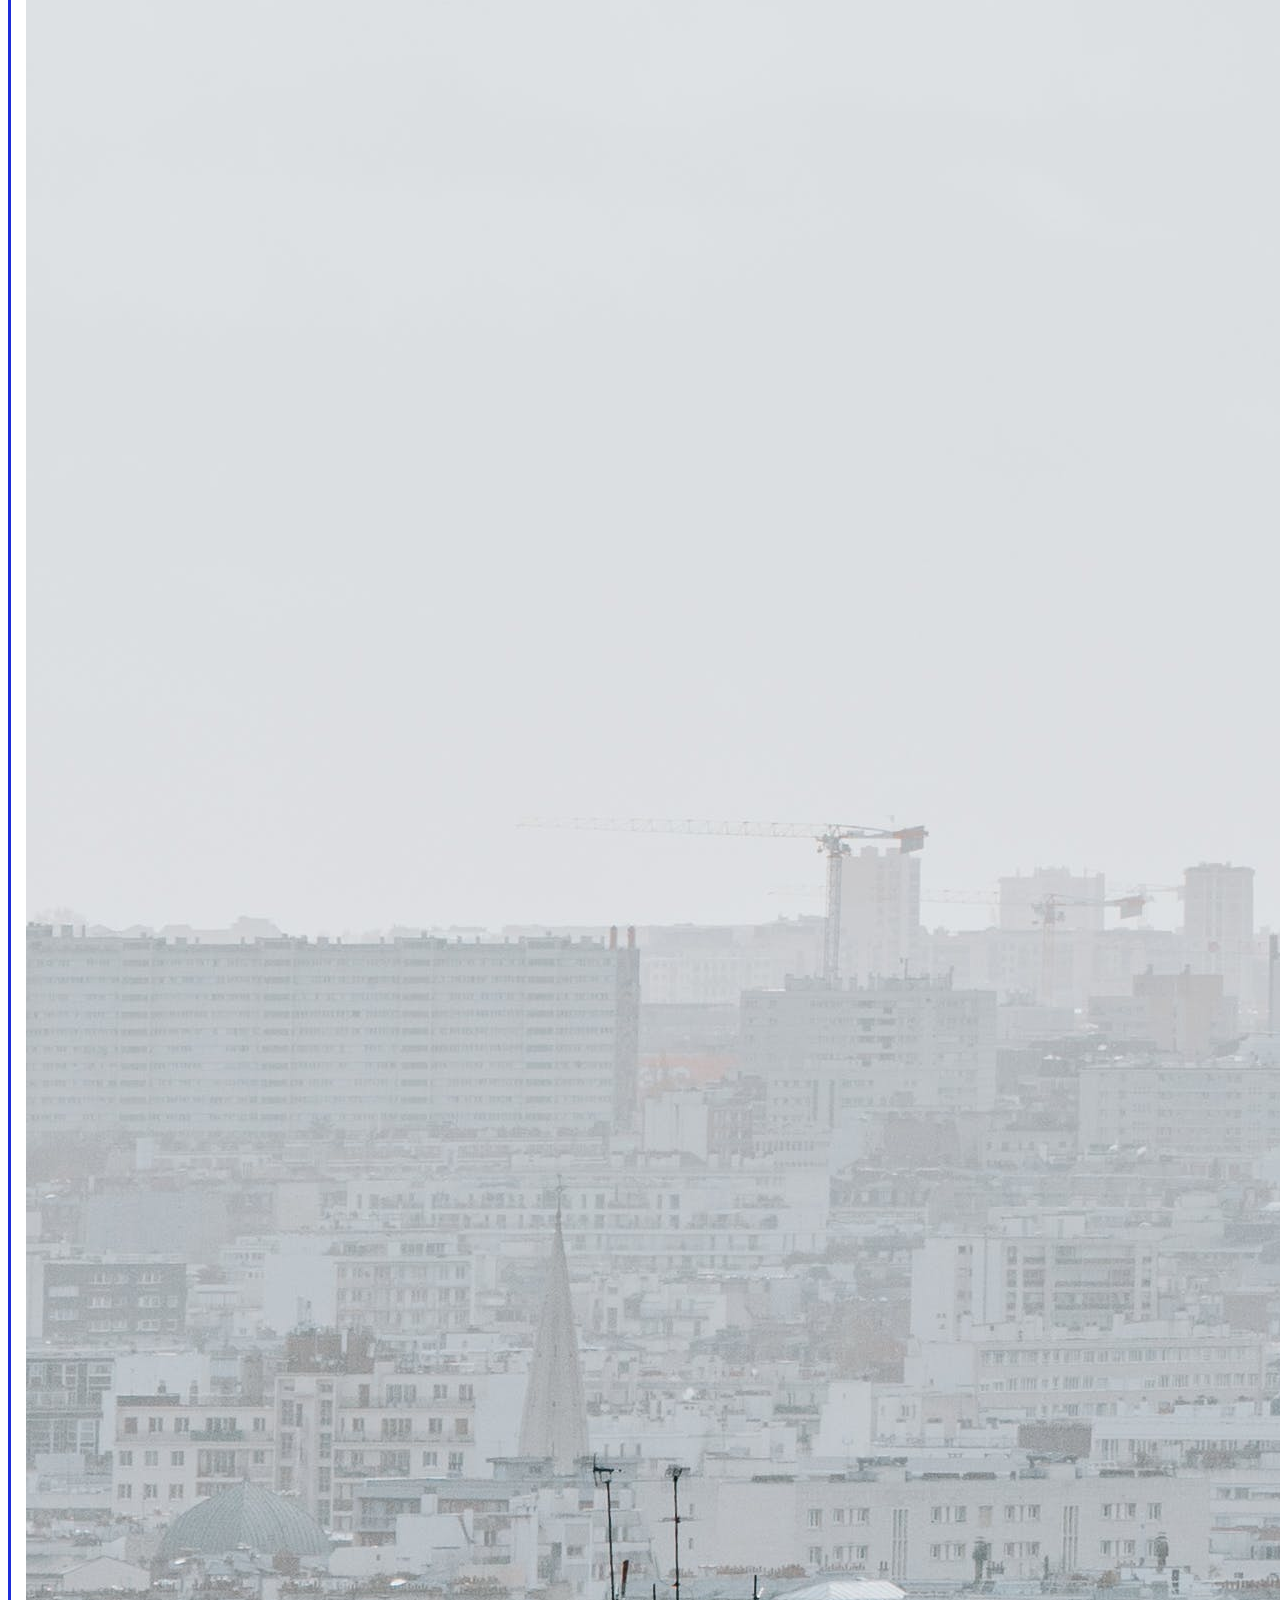
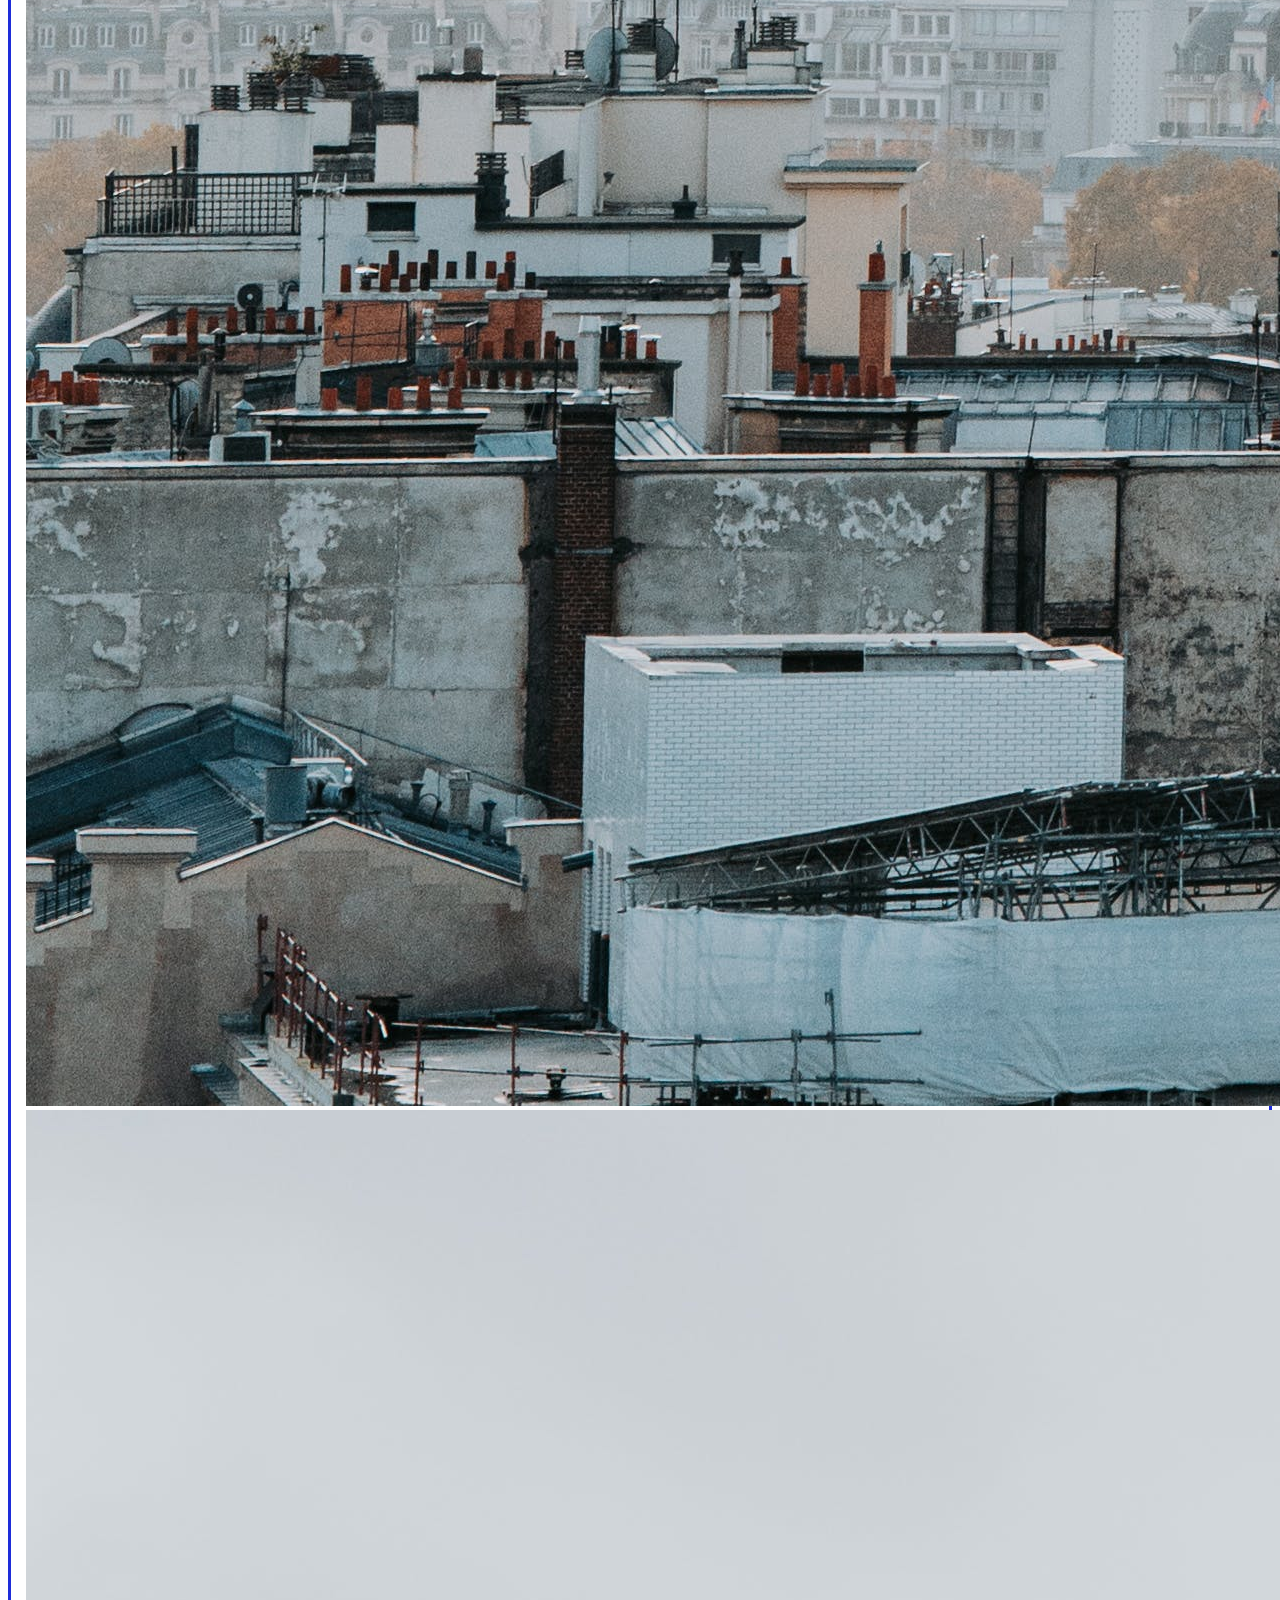
==== commit 0bf8197e: "new" ====
--- a/new index.html
+++ b/new index.html
@@ -10,7 +10,7 @@
     <link rel="stylesheet" href="https://cdn.jsdelivr.net/npm/bootstrap@4.5.3/dist/css/bootstrap.min.css"
         integrity="sha384-TX8t27EcRE3e/ihU7zmQxVncDAy5uIKz4rEkgIXeMed4M0jlfIDPvg6uqKI2xXr2" crossorigin="anonymous">
     <link rel="stylesheet" href="/CSS/main.css">
-    
+
     <title>Hello,Bootstrap</title>
 </head>
 
@@ -34,7 +34,7 @@
             </div>
         </nav>
     </div>
-<br>
+    <br>
     <!-- This is a span section  -->
     <div class="spinner-border text-primary m-5" role="status">
         <span class="sr-only">Loading...</span>
@@ -87,7 +87,7 @@
         </div>
     </div>
     </div>
-<br>
+    <br>
     <!-- This is a collapse section  -->
     <div class="container">
         <p>
@@ -107,7 +107,7 @@
             </div>
         </div>
     </div>
-<br>
+    <br>
     <!-- This is a Form Section  -->
     <div class="container">
         <form>
@@ -128,24 +128,79 @@
             <button type="submit" class="btn btn-warning">Submit</button>
         </form>
     </div>
-<br>
-
-<!-- This is a input Section  -->
-
-<div class="container">
-    <div class="input-group m-3">
-        <div class="input-group-prepend">
-          <span class="input-group-text" id="inputGroupFileAddon01">Upload</span>
-        </div>
-        <div class="custom-file">
-          <input type="file" class="custom-file-input" id="inputGroupFile01" aria-describedby="inputGroupFileAddon01">
-          <label class="custom-file-label" for="inputGroupFile01">Choose file</label>
+    <br>
+
+    <!-- This is a input Section  -->
+
+    <div class="container">
+        <div class="input-group m-3">
+            <div class="input-group-prepend">
+                <span class="input-group-text" id="inputGroupFileAddon01">Upload</span>
+            </div>
+            <div class="custom-file">
+                <input type="file" class="custom-file-input" id="inputGroupFile01"
+                    aria-describedby="inputGroupFileAddon01">
+                <label class="custom-file-label" for="inputGroupFile01">Choose file</label>
+            </div>
+        </div>
+    </div>
+    <br>
+
+    <!-- This is a carosel Section  -->
+
+    <div class="container">
+        <div id="carouselExampleControls" class="carousel slide" data-ride="carousel">
+            <div class="carousel-inner">
+                <div class="carousel-item active">
+                    <img src="/Image/eiffel tower.jpg" class="d-block w-100" alt="...">
+                </div>
+                <div class="carousel-item">
+                    <img src="/Image/eiffel tower.jpg" class="d-block w-100" alt="...">
+                </div>
+                <div class="carousel-item">
+                    <img src="/Image/eiffel tower.jpg" class="d-block w-100" alt="...">
+                </div>
+            </div>
+            <a class="carousel-control-prev" href="#carouselExampleControls" role="button" data-slide="prev">
+                <span class="carousel-control-prev-icon" aria-hidden="true"></span>
+                <span class="sr-only">Previous</span>
+            </a>
+            <a class="carousel-control-next" href="#carouselExampleControls" role="button" data-slide="next">
+                <span class="carousel-control-next-icon" aria-hidden="true"></span>
+                <span class="sr-only">Next</span>
+            </a>
+        </div>
+    </div>
+
+    <!-- This is a Modal Section (Message showing tools)  -->
+
+   <div class="container">
+    <!-- Button trigger modal -->
+<button type="button" class="btn btn-primary" data-toggle="modal" data-target="#exampleModal">
+    Show me the Modals
+  </button>
+  
+  <!-- Modal -->
+  <div class="modal fade" id="exampleModal" tabindex="-1" aria-labelledby="exampleModalLabel" aria-hidden="true">
+    <div class="modal-dialog">
+      <div class="modal-content">
+        <div class="modal-header">
+          <h5 class="modal-title" id="exampleModalLabel">Hi Ankita !!!!</h5>
+          <button type="button" class="close" data-dismiss="modal" aria-label="Close">
+            <span aria-hidden="true">&times;</span>
+          </button>
+        </div>
+        <div class="modal-body">
+          ...
+        </div>
+        <div class="modal-footer">
+          <button type="button" class="btn btn-danger" data-dismiss="modal">Close</button>
+          <button type="button" class="btn btn-success">Save changes</button>
         </div>
       </div>
-</div>
-<br>
-
-
+    </div>
+  </div>
+   </div>
 
 
 
